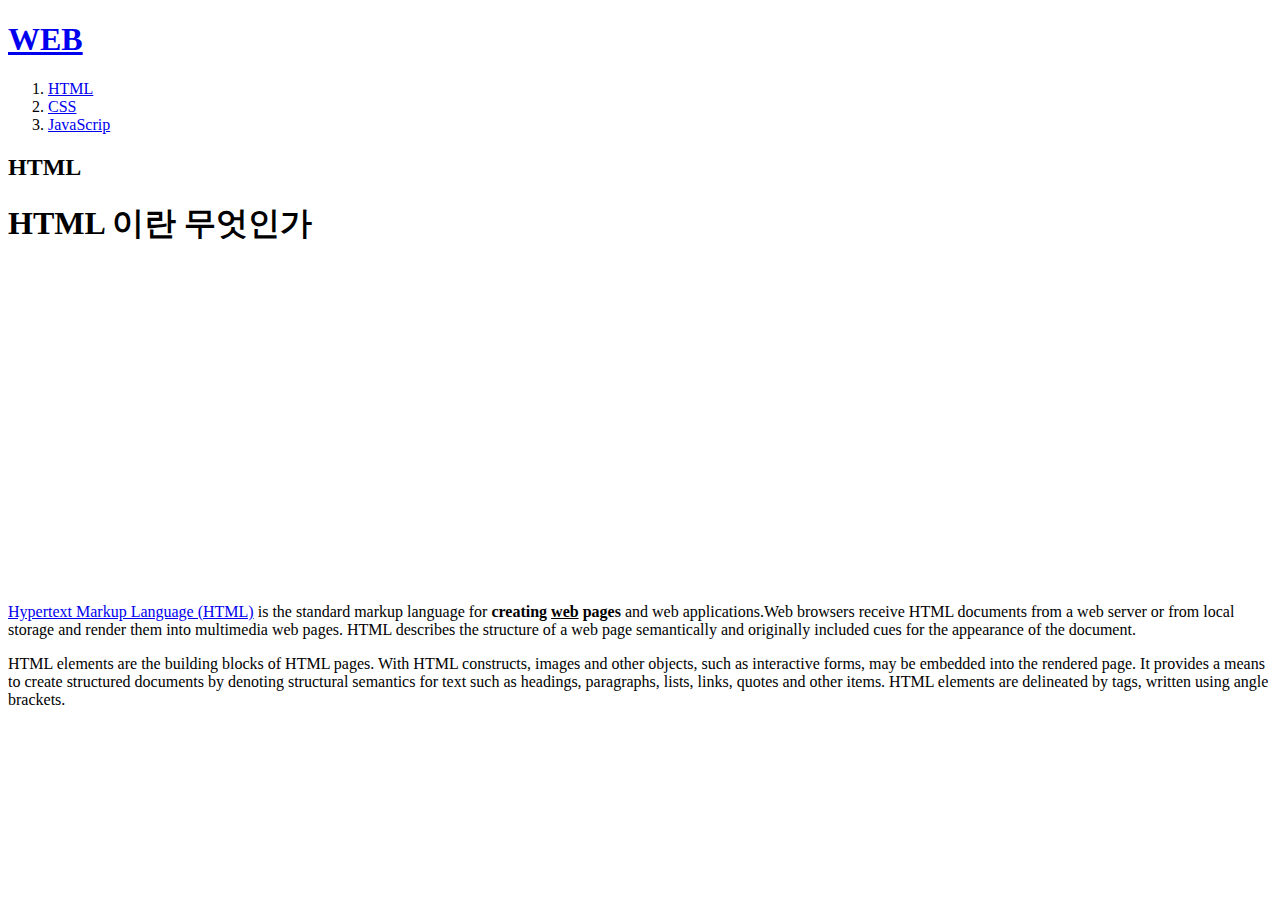
==== html/1.html @ 19ed0b66 "isec_html 210209" ====
<!DOCTYPE html>
<meta charset="utf-8">
<html>
    <head>
        <title>WEB - html</title>
        
    </head>
    <body>
        <h1><a href="index.html">WEB</a></h1>
        <ol>
            <li><a href="1.html">HTML</a></li>
            <li><a href="2.html">CSS</a></li>
            <li><a href="3.html">JavaScrip</a></li>
        </ol>
        <h2>HTML</h2>
        <h1>HTML 이란 무엇인가</h1>

        <p><iframe width="560" height="315" src="https://www.youtube.com/embed/7T7r_oSp0SE" frameborder="0" allow="accelerometer; autoplay; clipboard-write; encrypted-media; gyroscope; picture-in-picture" allowfullscreen></iframe></p>
        <p><a target="_blank" title="html5 specification" href="https://www.w3.org/TR/html52/">Hypertext Markup Language (HTML)</a> is the standard markup 
        language for <strong>creating <u>web</u> pages</strong> and
        web applications.Web browsers receive HTML documents from a 
        web server or from local storage and render them into multimedia
        web pages. HTML describes the structure of a web page semantically
        and originally included cues for the appearance of the document.
        </p>
        
        <p style="margin: top 30px;">HTML elements are the building blocks of HTML pages. 
        With HTML constructs, images and other objects, such as interactive 
        forms, may be embedded into the rendered page. 
        It provides a means to create structured documents 
        by denoting structural semantics for text such as headings, 
        paragraphs, lists, links, quotes and other items. 
        HTML elements are delineated by tags, written using angle brackets.</p> 
    </body>
</html>
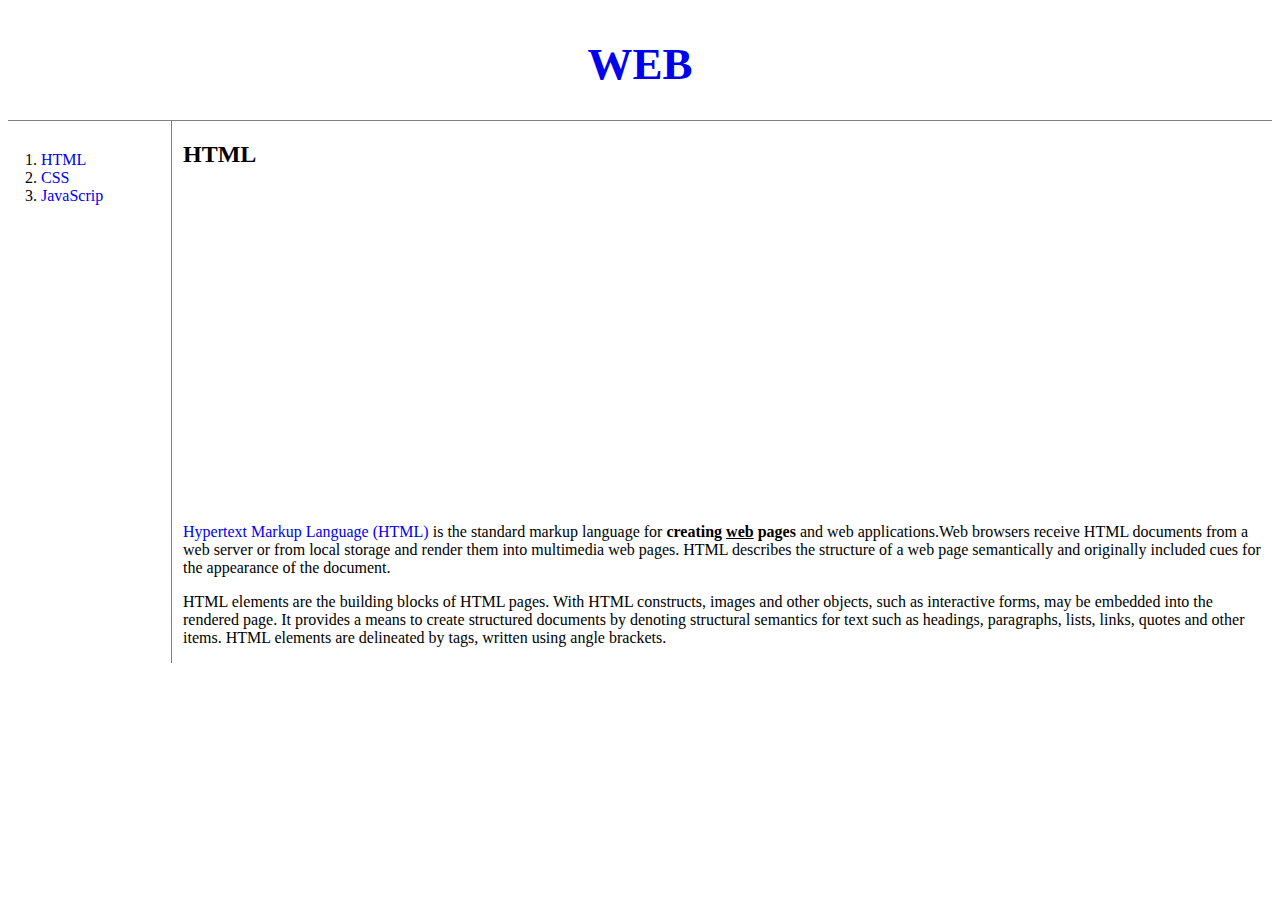
==== commit 3f82672c: "home 21.02.14" ====
--- a/html/1.html
+++ b/html/1.html
@@ -3,33 +3,38 @@
 <html>
     <head>
         <title>WEB - html</title>
-        
+        <link rel="stylesheet" href="html.css">
     </head>
     <body>
-        <h1><a href="index.html">WEB</a></h1>
-        <ol>
-            <li><a href="1.html">HTML</a></li>
-            <li><a href="2.html">CSS</a></li>
-            <li><a href="3.html">JavaScrip</a></li>
-        </ol>
-        <h2>HTML</h2>
-        <h1>HTML 이란 무엇인가</h1>
+        <div>
+            <h1><a href="index.html">WEB</a></h1>
+            <div id="grid">
+                <ol>
+                    <li><a href="1.html">HTML</a></li>
+                    <li><a href="2.html">CSS</a></li>
+                    <li><a href="3.html">JavaScrip</a></li>
+                </ol>
+                <div id="article">
+                    <h2>HTML</h2>
+                        
 
-        <p><iframe width="560" height="315" src="https://www.youtube.com/embed/7T7r_oSp0SE" frameborder="0" allow="accelerometer; autoplay; clipboard-write; encrypted-media; gyroscope; picture-in-picture" allowfullscreen></iframe></p>
-        <p><a target="_blank" title="html5 specification" href="https://www.w3.org/TR/html52/">Hypertext Markup Language (HTML)</a> is the standard markup 
-        language for <strong>creating <u>web</u> pages</strong> and
-        web applications.Web browsers receive HTML documents from a 
-        web server or from local storage and render them into multimedia
-        web pages. HTML describes the structure of a web page semantically
-        and originally included cues for the appearance of the document.
-        </p>
-        
-        <p style="margin: top 30px;">HTML elements are the building blocks of HTML pages. 
-        With HTML constructs, images and other objects, such as interactive 
-        forms, may be embedded into the rendered page. 
-        It provides a means to create structured documents 
-        by denoting structural semantics for text such as headings, 
-        paragraphs, lists, links, quotes and other items. 
-        HTML elements are delineated by tags, written using angle brackets.</p> 
+                        <p><iframe width="560" height="315" src="https://www.youtube.com/embed/7T7r_oSp0SE" frameborder="0" allow="accelerometer; autoplay; clipboard-write; encrypted-media; gyroscope; picture-in-picture" allowfullscreen></iframe></p>
+                        <p><a target="_blank" title="html5 specification" href="https://www.w3.org/TR/html52/">Hypertext Markup Language (HTML)</a> is the standard markup 
+                        language for <strong>creating <u>web</u> pages</strong> and
+                        web applications.Web browsers receive HTML documents from a 
+                        web server or from local storage and render them into multimedia
+                        web pages. HTML describes the structure of a web page semantically
+                        and originally included cues for the appearance of the document.
+                        </p>
+                        
+                        <p style="margin: top 30px;">HTML elements are the building blocks of HTML pages. 
+                        With HTML constructs, images and other objects, such as interactive 
+                        forms, may be embedded into the rendered page. 
+                        It provides a means to create structured documents 
+                        by denoting structural semantics for text such as headings, 
+                        paragraphs, lists, links, quotes and other items. 
+                        HTML elements are delineated by tags, written using angle brackets.</p> 
+                </div>
+            </div>
     </body>
 </html>--- a/html/html.css
+++ b/html/html.css
@@ -0,0 +1,46 @@
+
+           
+            
+            a {
+                
+                text-decoration: none;}
+            
+            h1{ 
+                margin: 0px;
+                border-bottom:1px solid gray;
+                padding:30px;
+                font-size: 45px;
+                text-align: center;}
+            ol{
+                margin: 0px;
+                padding:30px;
+                border-right:1px solid gray;
+                width: 100px;
+            }
+            #grid{
+                display: grid;
+                grid-template-columns: 150px 1fr;
+
+            }
+
+            #grid ol{
+                padding-left: 33px;
+            }
+
+            #grid #article{
+                padding-left: 25px;
+            }
+
+            @media (max-width:800px) {
+                h1{
+                    border-bottom:none;
+                }
+                #grid{
+                    display:block;
+                }
+                ol{
+                    border-right:none;
+                }
+    
+            }
+     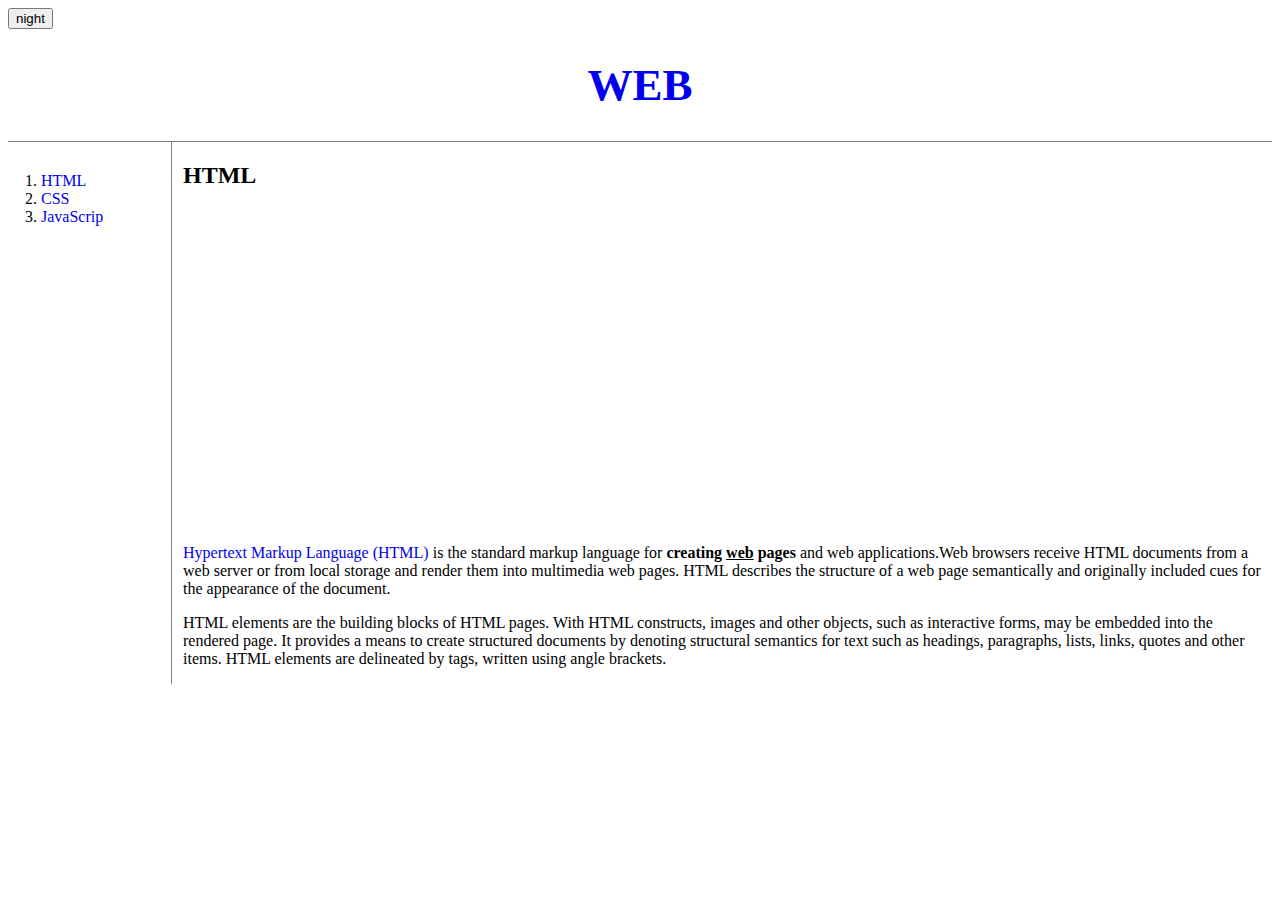
==== commit 836c2976: "home 21.02.06" ====
--- a/html/1.html
+++ b/html/1.html
@@ -4,8 +4,12 @@
     <head>
         <title>WEB - html</title>
         <link rel="stylesheet" href="html.css">
+        <script src="colors.js"></script>
+        <script src="https://ajax.googleapis.com/ajax/libs/jquery/3.5.1/jquery.min.js"></script>
     </head>
     <body>
+        <input  id="night_day" type="button" value="night" onclick=" nightcolorhendle(this);">
+        
         <div>
             <h1><a href="index.html">WEB</a></h1>
             <div id="grid">
